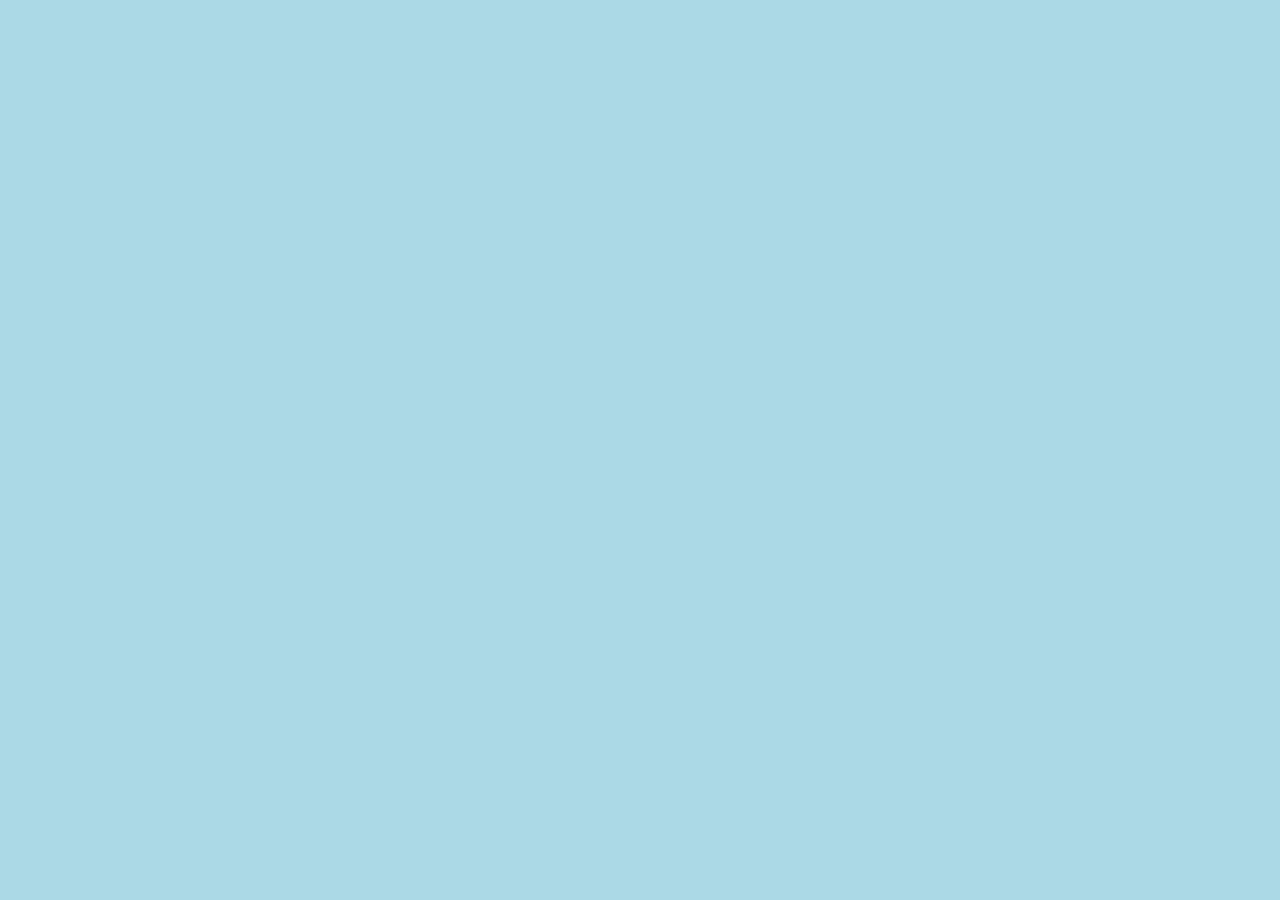
==== project4.html @ 70b7dd27 "created three files and linked them" ====
<!DOCTYPE html>
<html lang="en">
<head>
    <meta charset="UTF-8">
    <meta name="viewport" content="width=device-width, initial-scale=1.0">
    <meta http-equiv="X-UA-Compatible" content="ie=edge">
    <link href="project4.css" rel="stylesheet">
    <title>Document</title>
</head>
<body>
    
    <script src="project4.js"></script>
</body>
</html>
---- project4.css ----
body {
    background-color: lightblue;
}
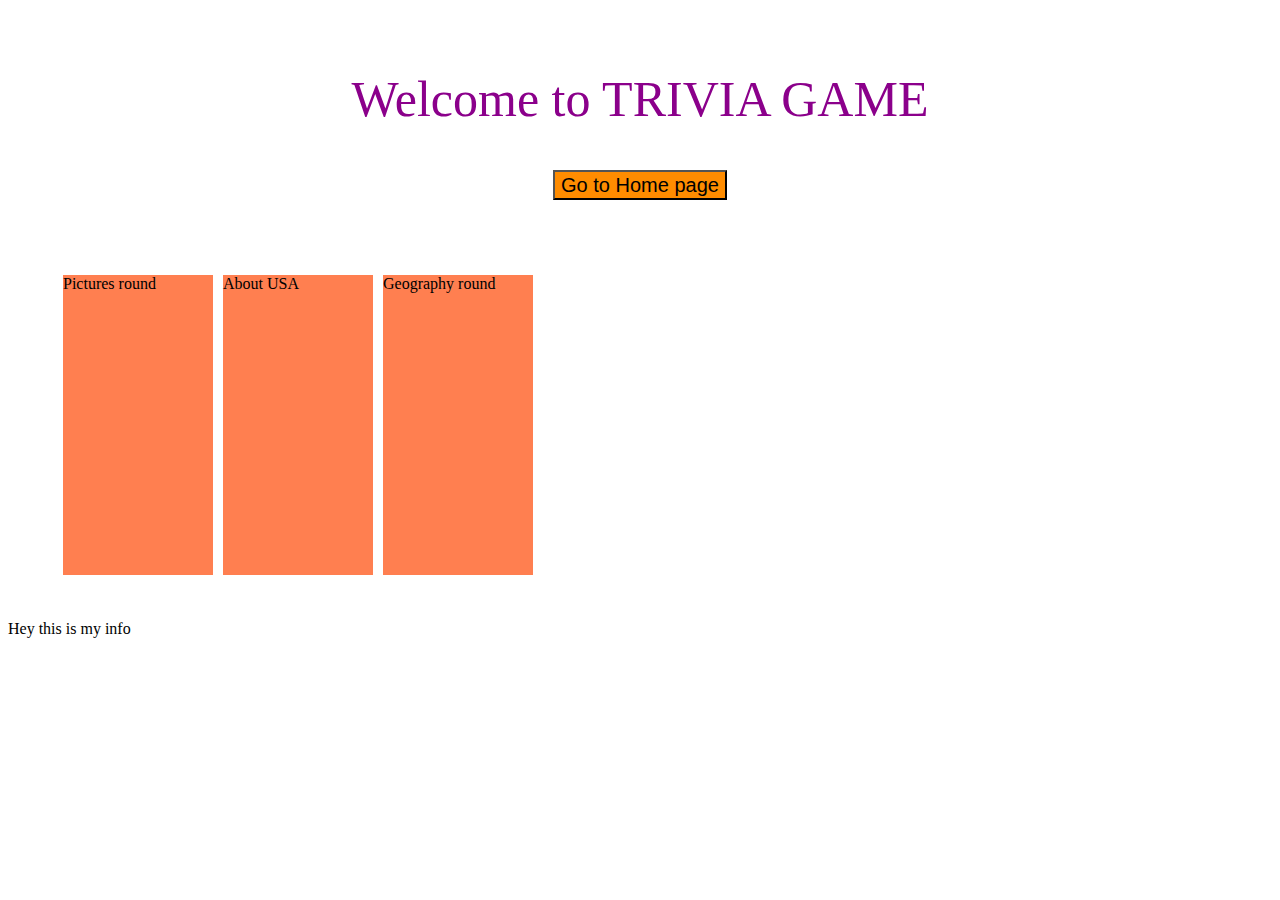
==== commit acf129e9: "first sketch of css and a bit html" ====
--- a/project4.html
+++ b/project4.html
@@ -8,7 +8,16 @@
     <title>Document</title>
 </head>
 <body>
-    
+    <header><p>Welcome to TRIVIA GAME</p></header>
+    <main>
+        <div class="intro"><button class="button">Go to Home page</button></div>
+        <div class="container">
+            <div class="questions">Pictures round</div>
+            <div class="questions">About USA</div>
+            <div class="questions">Geography round</div>
+        </div>
+    </main>
+    <footer>Hey this is my info</footer>
     <script src="project4.js"></script>
 </body>
 </html>--- a/project4.css
+++ b/project4.css
@@ -1,3 +1,52 @@
 body {
-    background-color: lightblue;
+    background-image: url("https://image.shutterstock.com/z/stock-vector-traveler-s-accessories-vacation-elements-it-s-time-to-travel-text-travel-concept-background-1101802286.jpg");
+    background-repeat: no-repeat;
+    background-size: 1280px;
+}
+
+header {
+    /* background-color: lightcoral; */
+    height: 120px;
+    text-align: center;
+}
+
+main {
+    /* background-color: coral; */
+    height: 450px;
+}
+
+footer {
+    /* background-color: lightblue; */
+    height: 90px;
+}
+
+p {
+    padding: 20px;
+    font-size: 50px;
+    color: darkmagenta;
+}
+
+.container {
+    display: flex;
+    height: 100px;
+    justify-content: flex-start;
+    margin: 70px 50px;
+}
+
+.questions {
+    background-color: coral;
+    margin: 5px;
+    height: 300px;
+    width: 150px;
+    
+}
+
+.intro {
+    text-align: center;
+}
+
+.button {
+    background-color: darkorange;
+    height: 30px;
+    font-size: 20px;
 }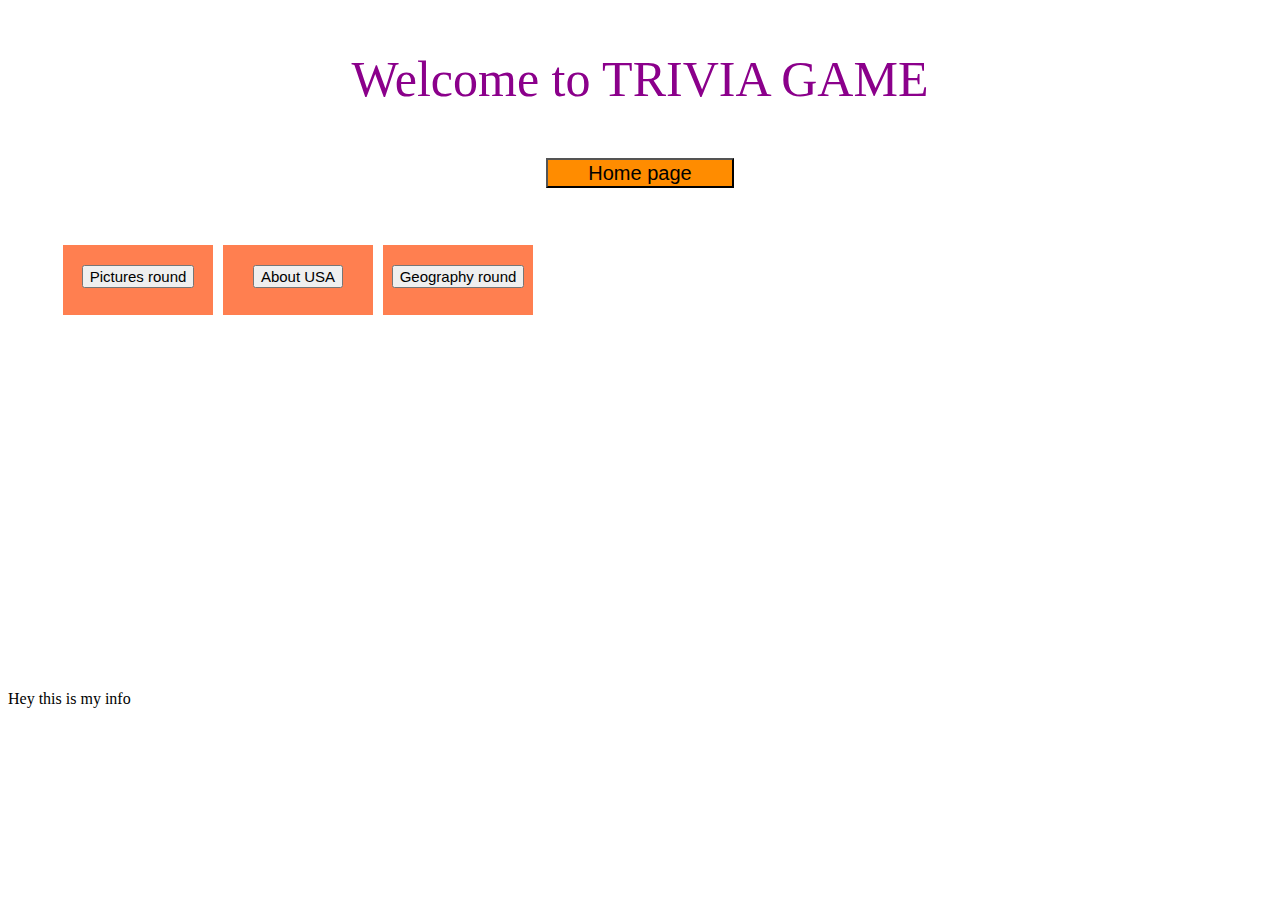
==== commit a719827c: "half way" ====
--- a/project4.html
+++ b/project4.html
@@ -8,13 +8,15 @@
     <title>Document</title>
 </head>
 <body>
-    <header><p>Welcome to TRIVIA GAME</p></header>
+    <header>
+        <p>Welcome to TRIVIA GAME</p>
+        <button class="homebutton">Home page</button>
+    </header>
     <main>
-        <div class="intro"><button class="button">Go to Home page</button></div>
         <div class="container">
-            <div class="questions">Pictures round</div>
-            <div class="questions">About USA</div>
-            <div class="questions">Geography round</div>
+            <div class="sections" id="pictures"><button class="sectionbutton">Pictures round</button></div>
+            <div class="sections" id="USA"><button class="sectionbutton">About USA</button></div>
+            <div class="sections" id="geography"><button class="sectionbutton">Geography round</button></div>
         </div>
     </main>
     <footer>Hey this is my info</footer>
--- a/project4.css
+++ b/project4.css
@@ -5,23 +5,26 @@
 }
 
 header {
-    /* background-color: lightcoral; */
     height: 120px;
     text-align: center;
 }
 
+.homebutton {
+    background-color: darkorange;
+    height: 30px;
+    font-size: 20px;
+    padding: 0 40px;
+}
+
 main {
-    /* background-color: coral; */
     height: 450px;
 }
 
 footer {
-    /* background-color: lightblue; */
     height: 90px;
 }
 
 p {
-    padding: 20px;
     font-size: 50px;
     color: darkmagenta;
 }
@@ -33,20 +36,16 @@
     margin: 70px 50px;
 }
 
-.questions {
+.sections {
     background-color: coral;
     margin: 5px;
-    height: 300px;
+    height: 70px;
     width: 150px;
+    text-align: center;
     
 }
 
-.intro {
-    text-align: center;
-}
-
-.button {
-    background-color: darkorange;
-    height: 30px;
-    font-size: 20px;
+.sectionbutton {
+    font-size: 15px;
+    margin-top: 20px;
 }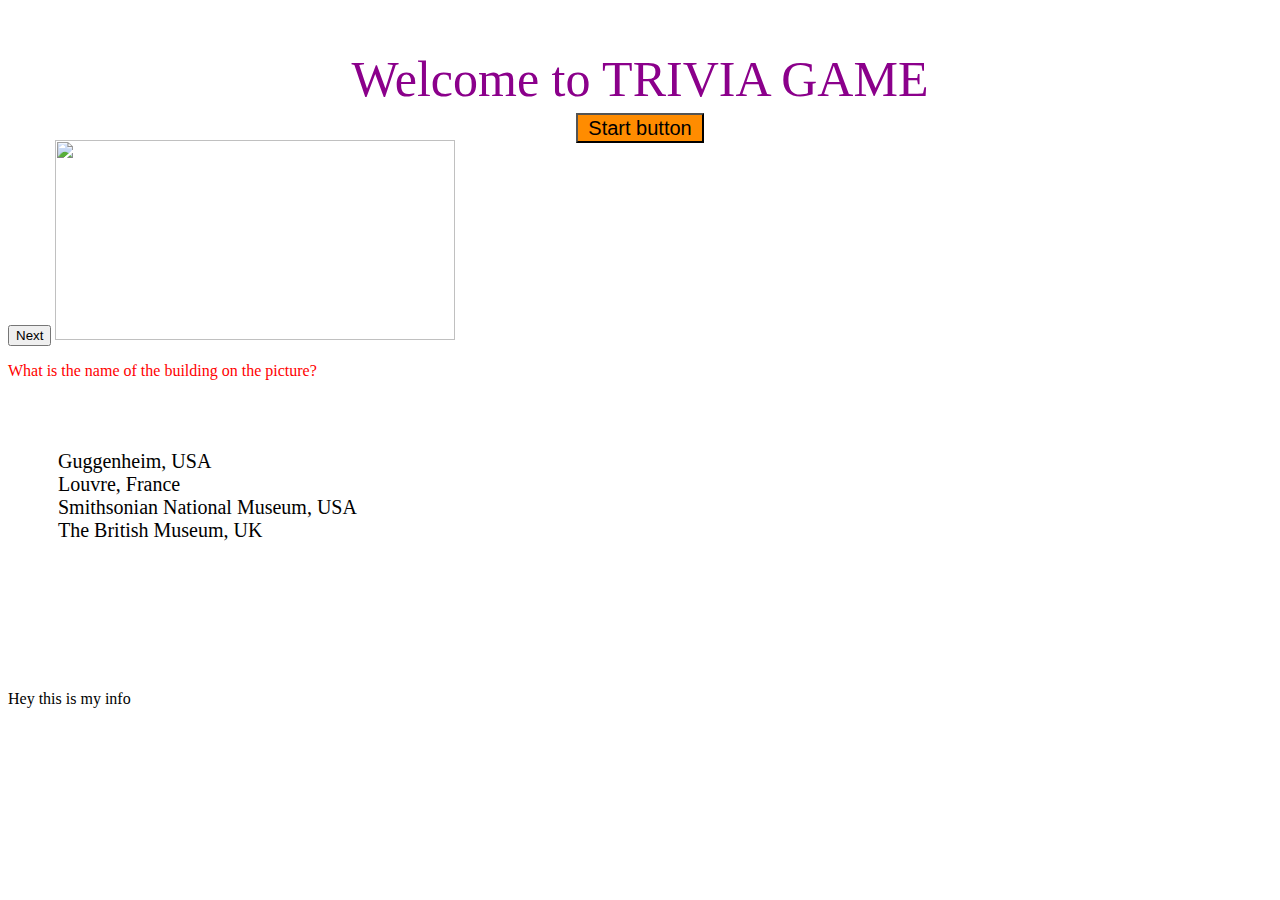
==== commit 84da12a7: "Almost done" ====
--- a/project4.html
+++ b/project4.html
@@ -9,14 +9,18 @@
 </head>
 <body>
     <header>
-        <p>Welcome to TRIVIA GAME</p>
-        <button class="homebutton">Home page</button>
+        <p id="top">Welcome to TRIVIA GAME</p>
+        <button id="startbutton">Start button</button>
     </header>
-    <main>
+    <main id="main">
+        <button id="nextbutton">Next</button>
+        <img id="picture" src="https://images.unsplash.com/photo-1522459346908-436e555a0e84?ixlib=rb-1.2.1&ixid=eyJhcHBfaWQiOjEyMDd9&auto=format&fit=crop&w=1778&q=80">
+        <p id="question">What is the name of the building on the picture?</p>
         <div class="container">
-            <div class="sections" id="pictures"><button class="sectionbutton">Pictures round</button></div>
-            <div class="sections" id="USA"><button class="sectionbutton">About USA</button></div>
-            <div class="sections" id="geography"><button class="sectionbutton">Geography round</button></div>
+            <div id="optionA">Guggenheim, USA</div>
+            <div id="optionB">Louvre, France</div>
+            <div id="optionC">Smithsonian National Museum, USA</div>
+            <div id="optionD">The British Museum, UK</div>
         </div>
     </main>
     <footer>Hey this is my info</footer>
--- a/project4.css
+++ b/project4.css
@@ -5,39 +5,42 @@
 }
 
 header {
-    height: 120px;
+    height: 90px;
     text-align: center;
 }
 
-.homebutton {
+#startbutton {
     background-color: darkorange;
     height: 30px;
     font-size: 20px;
-    padding: 0 40px;
+    padding: 0 10px;
 }
 
 main {
-    height: 450px;
+    height: 550px;
 }
 
 footer {
     height: 90px;
 }
 
-p {
+#top {
     font-size: 50px;
+    margin-bottom: 5px;
     color: darkmagenta;
 }
 
 .container {
     display: flex;
-    height: 100px;
+    height: 50px;
+    flex-direction: column;
     justify-content: flex-start;
     margin: 70px 50px;
+    font-size: 20px;
 }
 
-.sections {
-    background-color: coral;
+.options {
+    /* background-color: coral; */
     margin: 5px;
     height: 70px;
     width: 150px;
@@ -45,7 +48,17 @@
     
 }
 
-.sectionbutton {
+#picture {
+    width: 400px;
+    height: 200px;
+}
+
+#question {
+    color: red;
+    font-size: 25;
+}
+
+/* .sectionbutton {
     font-size: 15px;
     margin-top: 20px;
-}+} */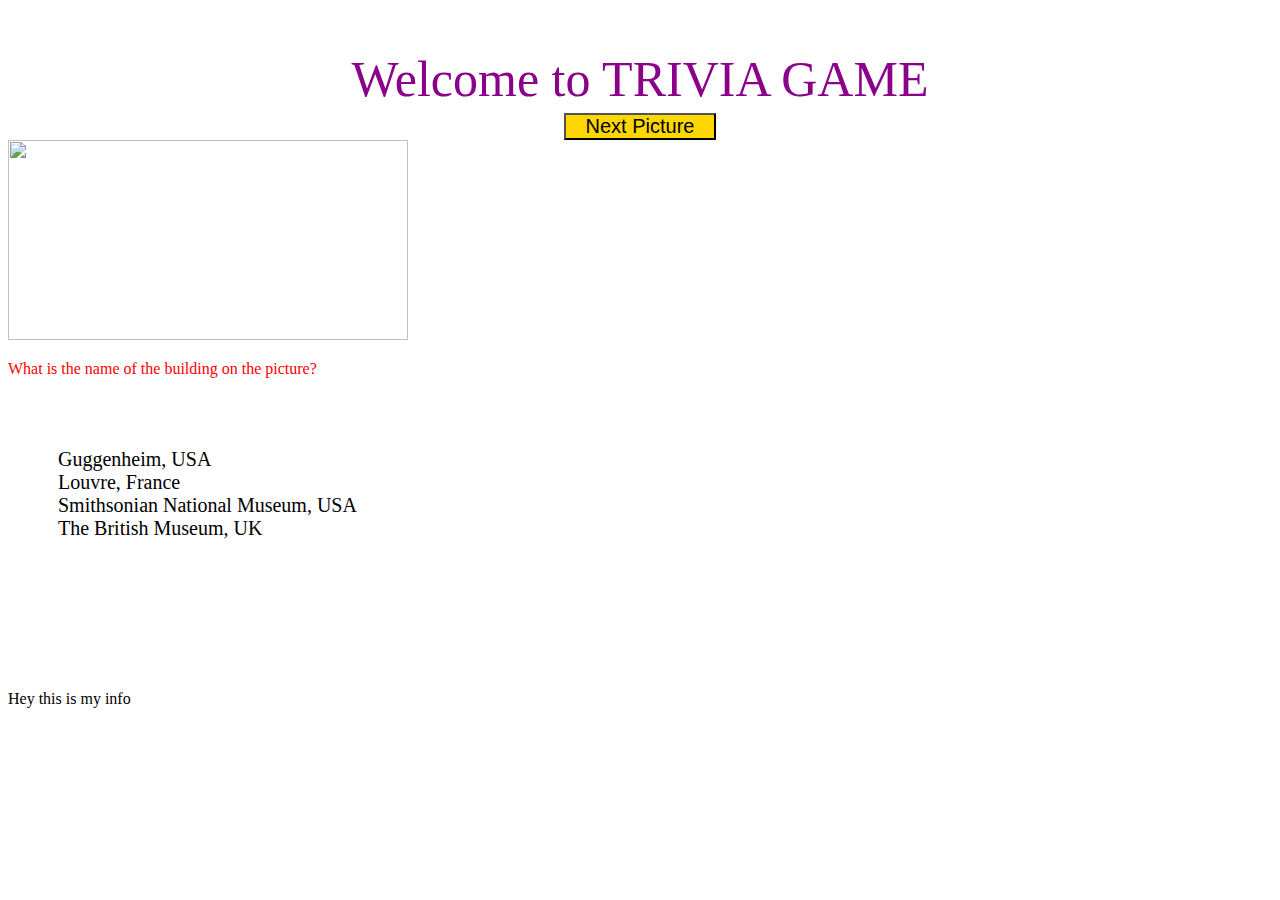
==== commit 5689060f: "pictures are looping back, yay" ====
--- a/project4.html
+++ b/project4.html
@@ -10,10 +10,9 @@
 <body>
     <header>
         <p id="top">Welcome to TRIVIA GAME</p>
-        <button id="startbutton">Start button</button>
+        <button id="nextbutton">Next Picture</button>
     </header>
     <main id="main">
-        <button id="nextbutton">Next</button>
         <img id="picture" src="https://images.unsplash.com/photo-1522459346908-436e555a0e84?ixlib=rb-1.2.1&ixid=eyJhcHBfaWQiOjEyMDd9&auto=format&fit=crop&w=1778&q=80">
         <p id="question">What is the name of the building on the picture?</p>
         <div class="container">
--- a/project4.css
+++ b/project4.css
@@ -9,11 +9,10 @@
     text-align: center;
 }
 
-#startbutton {
-    background-color: darkorange;
-    height: 30px;
+#nextbutton {
     font-size: 20px;
-    padding: 0 10px;
+    padding: 0 20px;
+    background-color: gold;
 }
 
 main {
@@ -40,7 +39,6 @@
 }
 
 .options {
-    /* background-color: coral; */
     margin: 5px;
     height: 70px;
     width: 150px;
@@ -57,8 +55,3 @@
     color: red;
     font-size: 25;
 }
-
-/* .sectionbutton {
-    font-size: 15px;
-    margin-top: 20px;
-} */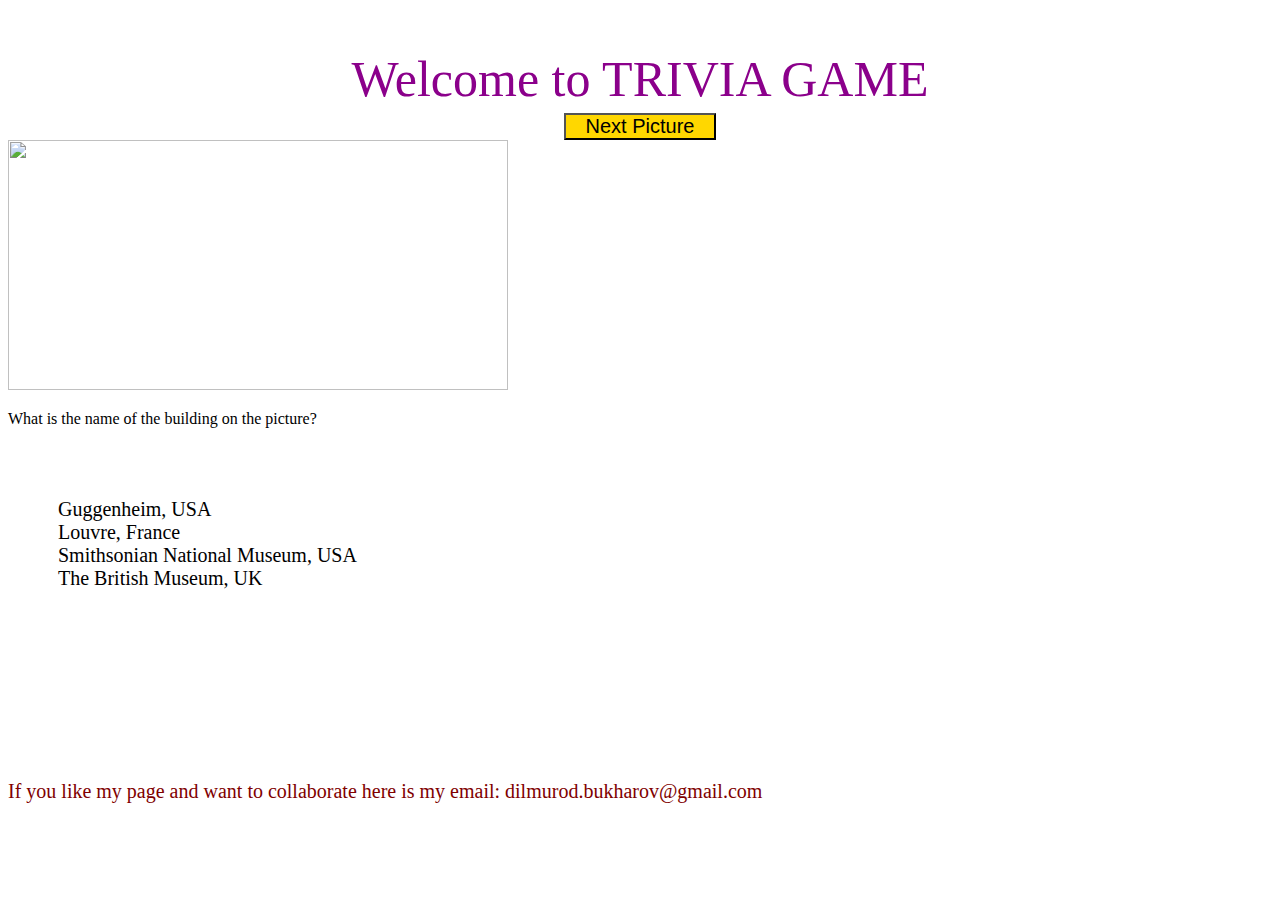
==== commit 07063c5e: "Almost finished, ready for presentation" ====
--- a/project4.html
+++ b/project4.html
@@ -22,7 +22,7 @@
             <div id="optionD">The British Museum, UK</div>
         </div>
     </main>
-    <footer>Hey this is my info</footer>
+    <footer>If you like my page and want to collaborate here is my email: dilmurod.bukharov@gmail.com</footer>
     <script src="project4.js"></script>
 </body>
 </html>--- a/project4.css
+++ b/project4.css
@@ -20,7 +20,11 @@
 }
 
 footer {
-    height: 90px;
+    height: 80px;
+    margin-top: 90px;
+    margin-bottom: 10px;
+    font-size: 20px;
+    color: maroon;
 }
 
 #top {
@@ -47,11 +51,11 @@
 }
 
 #picture {
-    width: 400px;
-    height: 200px;
+    width: 500px;
+    height: 250px;
 }
 
 #question {
-    color: red;
-    font-size: 25;
+    color: black;
+    font-size: 40;
 }
